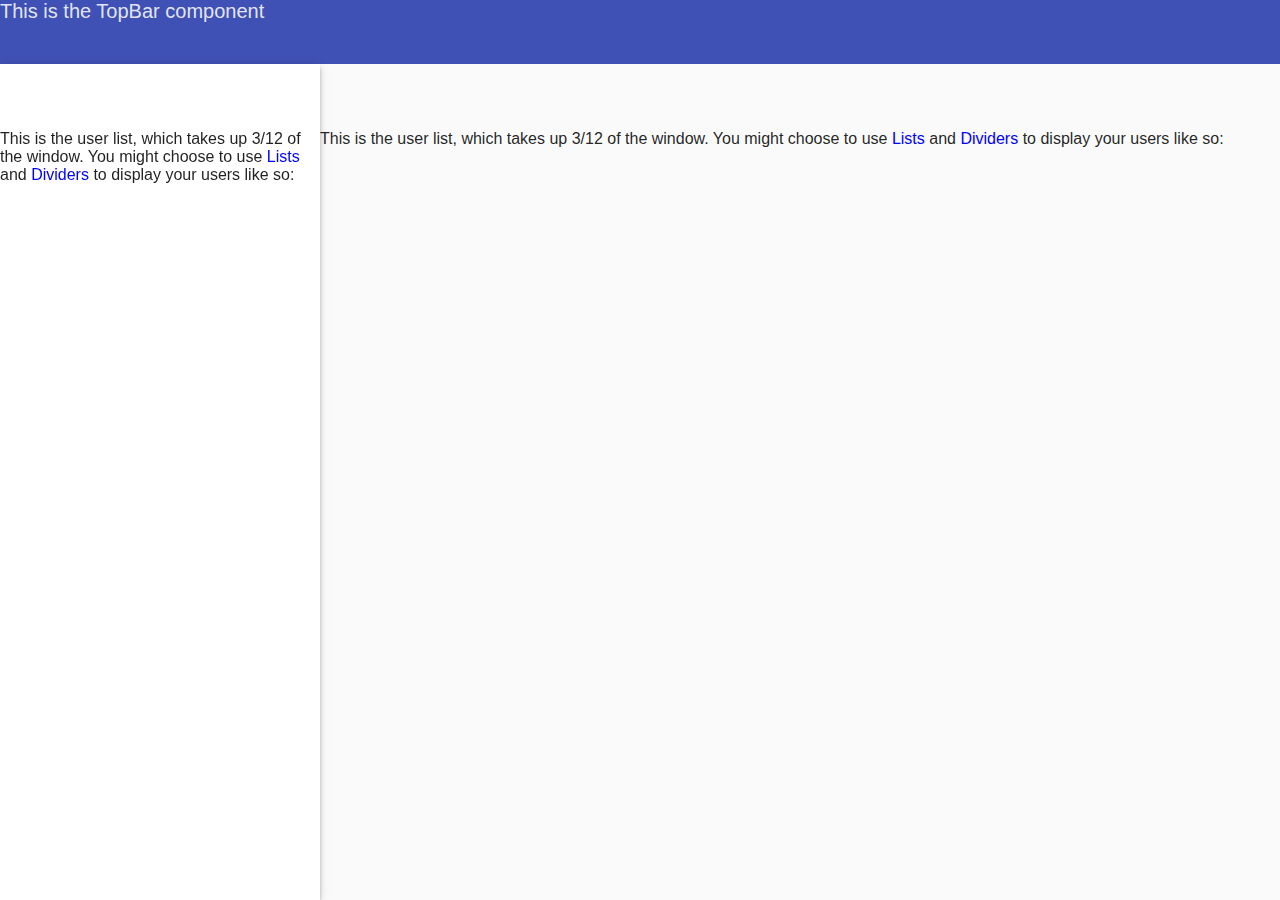
==== project5/photo-share.html @ 4d3bfda7 "done" ====
<!doctype html>
<html ng-app="cs142App" ng-controller="MainController">
    <head>

        

        <link href="./node_modules/angular-material/angular-material.css" rel="stylesheet" />
    
        <script src="./node_modules/angular/angular.js" type="text/javascript" ></script>
        <script src="./node_modules/angular-animate/angular-animate.js" type="text/javascript" ></script>
        <script src="./node_modules/angular-aria/angular-aria.js" type="text/javascript" ></script>
        <script src="./node_modules/angular-material/angular-material.js" type="text/javascript" ></script>

        <script src="node_modules/angular-route/angular-route.js"></script>

        <script src="mainController.js"></script>
        <link rel="stylesheet" type="text/css" href="main.css" />
        <link rel="stylesheet" href="main.css"/>
        <script src="components/user-list/user-listController.js"></script>
        <link rel="stylesheet" type="text/css" href="components/user-list/user-list.css" />

        <script src="components/user-detail/user-detailController.js"></script>
        <link rel="stylesheet" type="text/css" href="components/user-detail/user-detail.css" />

        <script src="components/user-photos/user-photosController.js"></script>
        <link rel="stylesheet" type="text/css" href="components/user-photos/user-photos.css" />

        <!--script src="modelData/photoApp.js"></script-->
    </head>

    <body layout="column">

        <md-toolbar layout = "row">
            <span className="UIT-topbar-appBar" position="absolute"> This is the TopBar component </span>

        </md-toolbar>

        <div class="container" flex layout="row">

            <md-sidenav md-is-locked-open="true" class="md-whiteframe-z2">
                <div ng-include="'components/user-list/user-listTemplate.html'" ng-controller="UserListController"></div>
            </md-sidenav>

            <md-content flex id="content">
                <div ng-view></div>
            </md-content>

        </div>

    </body>
</html>
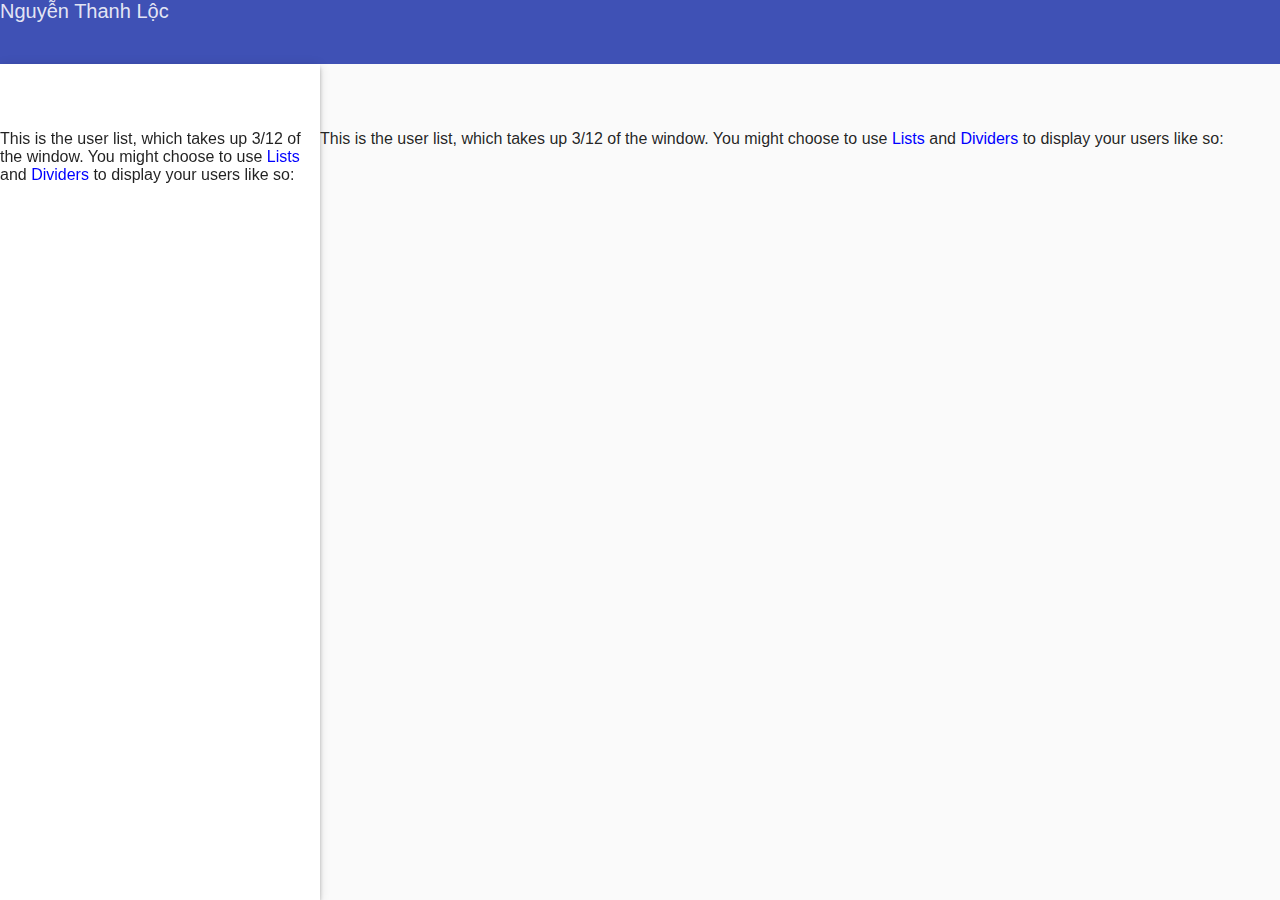
==== commit 35a87aee: "Update photo-share.html" ====
--- a/project5/photo-share.html
+++ b/project5/photo-share.html
@@ -31,7 +31,7 @@
     <body layout="column">
 
         <md-toolbar layout = "row">
-            <span className="UIT-topbar-appBar" position="absolute"> This is the TopBar component </span>
+            <span className="UIT-topbar-appBar" position="absolute"> Nguyễn Thanh Lộc </span>
 
         </md-toolbar>
 
